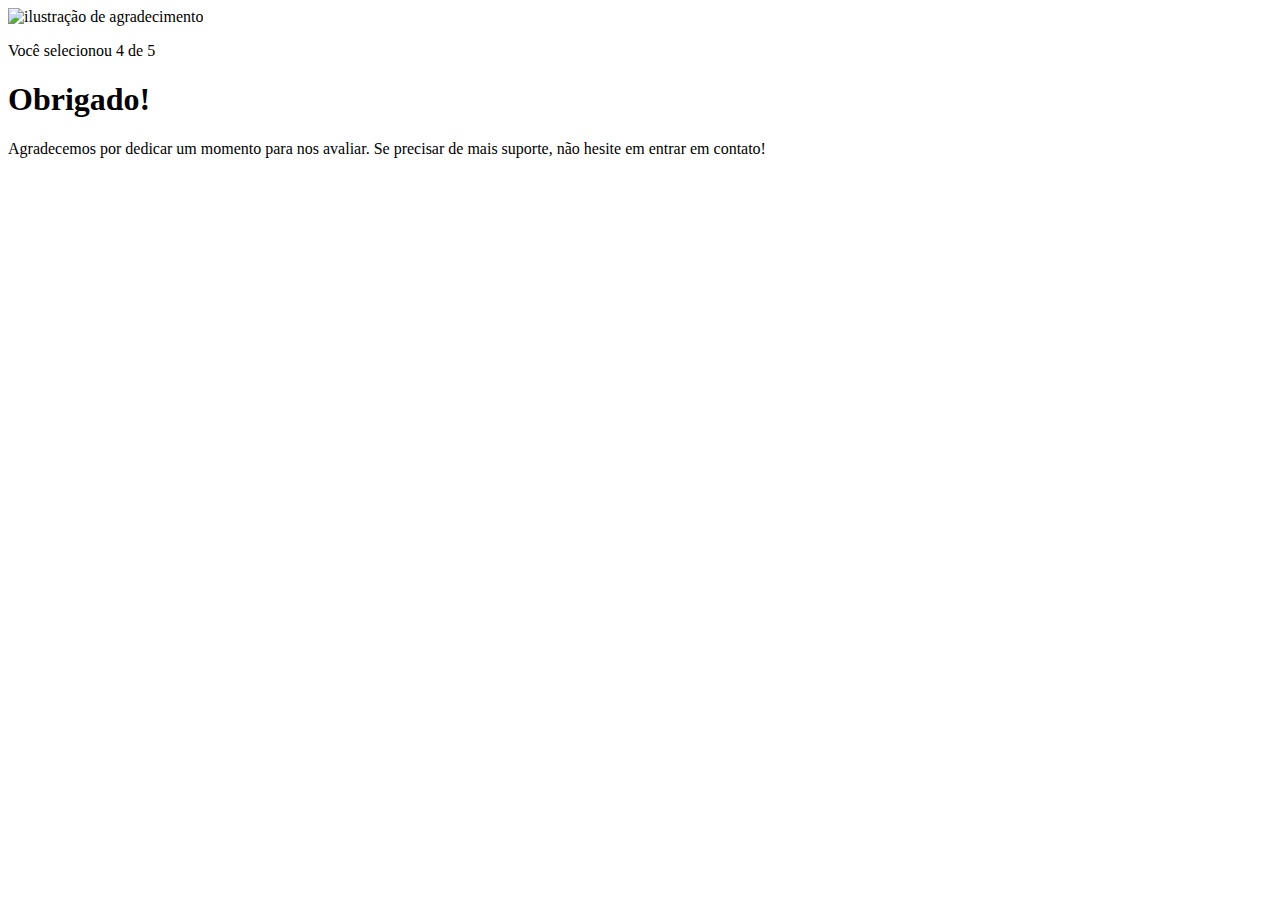
==== pages/agradecimento.html @ 65d1ca06 "sexto commit do index.html, primeiro commit do agradecimento.html e primeiro commit do agradecimento" ====
<!DOCTYPE html>
<html lang="en">
<head>
    <meta charset="UTF-8">
    <meta name="viewport" content="width=device-width, initial-scale=1.0">
    <link rel="stylesheet" href="agradecimento.css">
    <title>Feedback - Agradecimento</title>
</head>
<body>
    <div class="card">
       <img src="../images/illustration-thank-you.svg" alt="ilustração de agradecimento">

       <p>Você selecionou 4 de 5</p>

       <h1>Obrigado!</h1>

       <p>Agradecemos por dedicar um momento para nos avaliar. Se precisar de mais suporte, não hesite em entrar em contato!</p>
    </div>
</body>
</html>
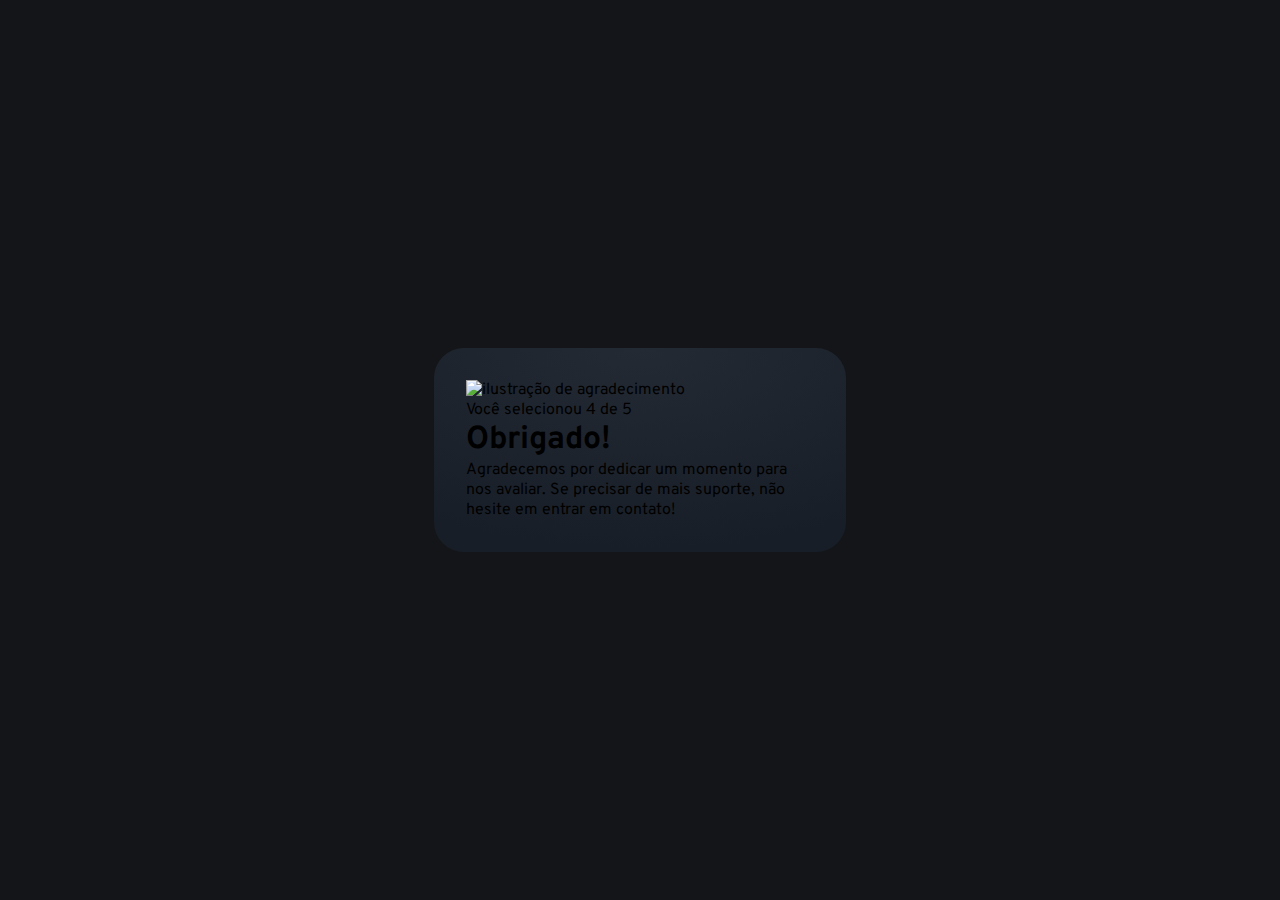
==== commit c22966dc: "segundo commit do agradecimento.html e segundo commit do agradecimento.css" ====
--- a/pages/agradecimento.html
+++ b/pages/agradecimento.html
@@ -4,6 +4,9 @@
     <meta charset="UTF-8">
     <meta name="viewport" content="width=device-width, initial-scale=1.0">
     <link rel="stylesheet" href="agradecimento.css">
+    <link rel="preconnect" href="https://fonts.googleapis.com">
+    <link rel="preconnect" href="https://fonts.gstatic.com" crossorigin>
+    <link href="https://fonts.googleapis.com/css2?family=Overpass:ital,wght@0,100..900;1,100..900&display=swap" rel="stylesheet">
     <title>Feedback - Agradecimento</title>
 </head>
 <body>
--- a/pages/agradecimento.css
+++ b/pages/agradecimento.css
@@ -0,0 +1,32 @@
+* {
+    margin: 0;
+    padding: 0;
+    box-sizing: border-box;
+    font-family: "Overpass", sans-serif;
+    -webkit-font-smoothing: antialiased;
+}
+
+:root {
+    --dark-blue: #262E38;
+    --light-grey: #969FAD;
+    --mediu-grey: #7C8798;
+    --orange: #FC7614;
+    --white: #FFF;
+    --very-dark-blue: #131518;
+    --black-gradient: radial-gradient(98.96% 98.96% at 50% 0%, #232A34 0%, #181E27 100%);
+}
+
+body {
+    background-color: var(--very-dark-blue);
+    height: 100svh;
+    display: flex;
+    justify-content: center;
+    align-items: center;
+}
+
+.card {
+    background: var(--black-gradient);
+    max-width: 412px;
+    padding: 32px;
+    border-radius: 30px;
+}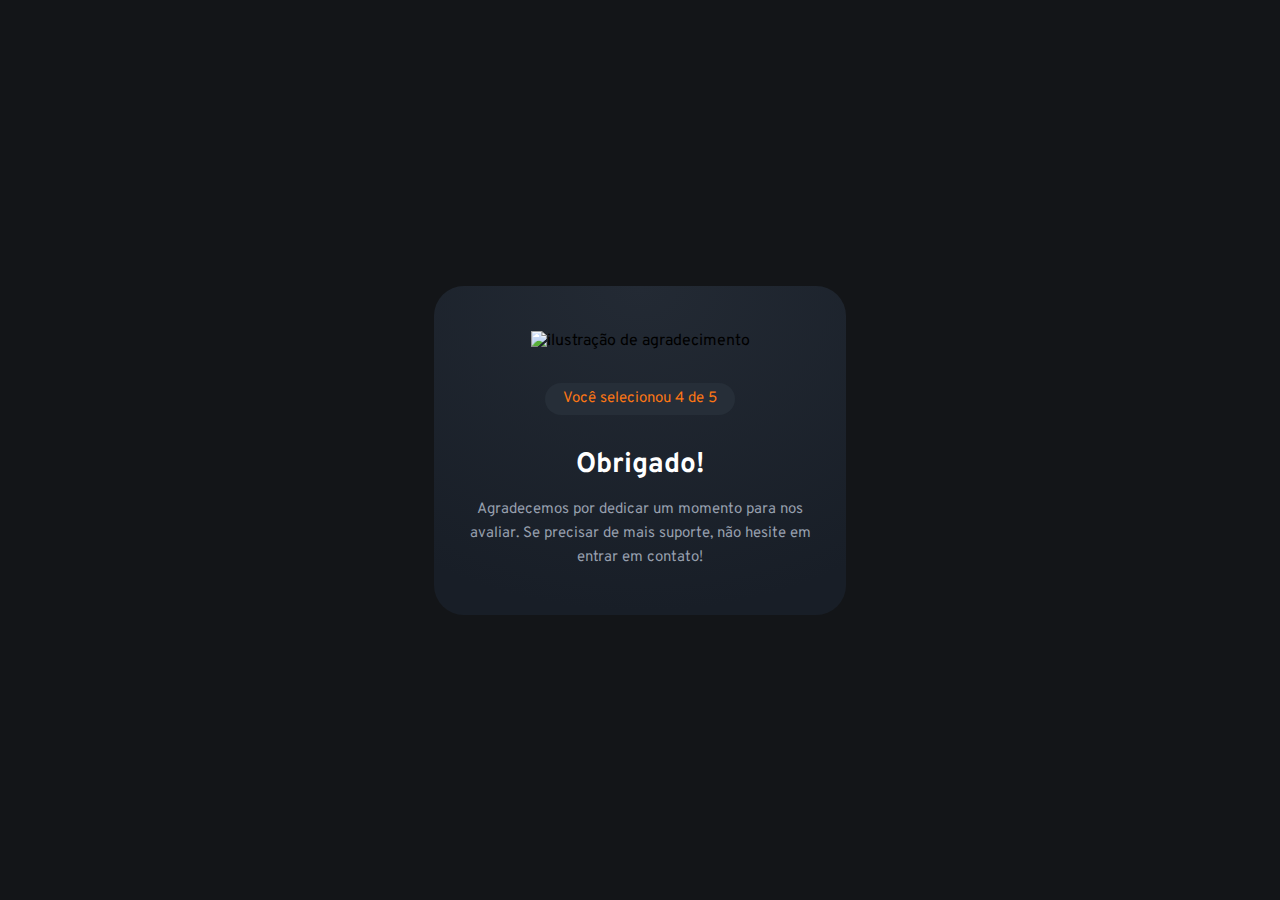
==== commit c11a5b37: "terceiro commit do agradecimento.htmle quarto coomit do agradecimento.css" ====
--- a/pages/agradecimento.html
+++ b/pages/agradecimento.html
@@ -13,7 +13,7 @@
     <div class="card">
        <img src="../images/illustration-thank-you.svg" alt="ilustração de agradecimento">
 
-       <p>Você selecionou 4 de 5</p>
+       <p class="paragrafo_nota">Você selecionou 4 de 5</p>
 
        <h1>Obrigado!</h1>
 
--- a/pages/agradecimento.css
+++ b/pages/agradecimento.css
@@ -19,6 +19,7 @@
 body {
     background-color: var(--very-dark-blue);
     height: 100svh;
+    
     display: flex;
     justify-content: center;
     align-items: center;
@@ -26,7 +27,37 @@
 
 .card {
     background: var(--black-gradient);
+    text-align: center;
     max-width: 412px;
-    padding: 32px;
+    padding: 45px 32px;
     border-radius: 30px;
+}
+
+.card img {
+    margin-bottom: 32px;
+}
+
+.card .paragrafo_nota {
+    background-color: var(--dark-blue);
+    width: fit-content;
+    margin-inline: auto;
+    padding: 4px 18px;
+    border-radius: 22px;
+
+    font-size: 15px;
+    color: var(--orange);
+
+    margin-bottom: 32px;
+}
+
+.card h1 {
+    color: var(--white);
+    font-size: 28px;
+    margin-bottom: 15px;
+}
+
+.card p {
+    color: var(--light-grey);
+    font-size: 15px;
+    line-height: 24px;
 }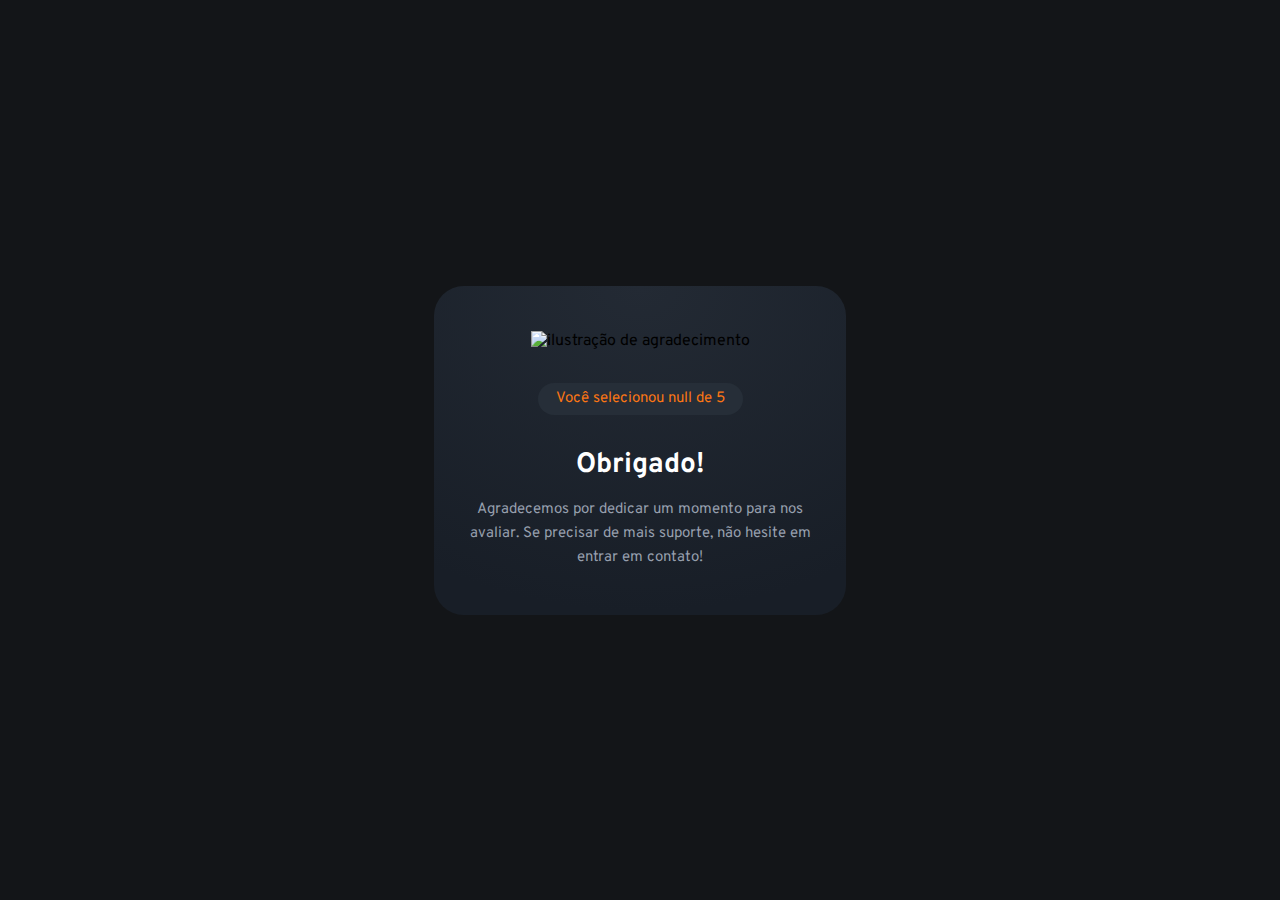
==== commit 612784ca: "javascript do index" ====
--- a/pages/agradecimento.html
+++ b/pages/agradecimento.html
@@ -4,6 +4,7 @@
     <meta charset="UTF-8">
     <meta name="viewport" content="width=device-width, initial-scale=1.0">
     <link rel="stylesheet" href="agradecimento.css">
+    <script src="./agradecimento.js" defer></script>
     <link rel="preconnect" href="https://fonts.googleapis.com">
     <link rel="preconnect" href="https://fonts.gstatic.com" crossorigin>
     <link href="https://fonts.googleapis.com/css2?family=Overpass:ital,wght@0,100..900;1,100..900&display=swap" rel="stylesheet">
